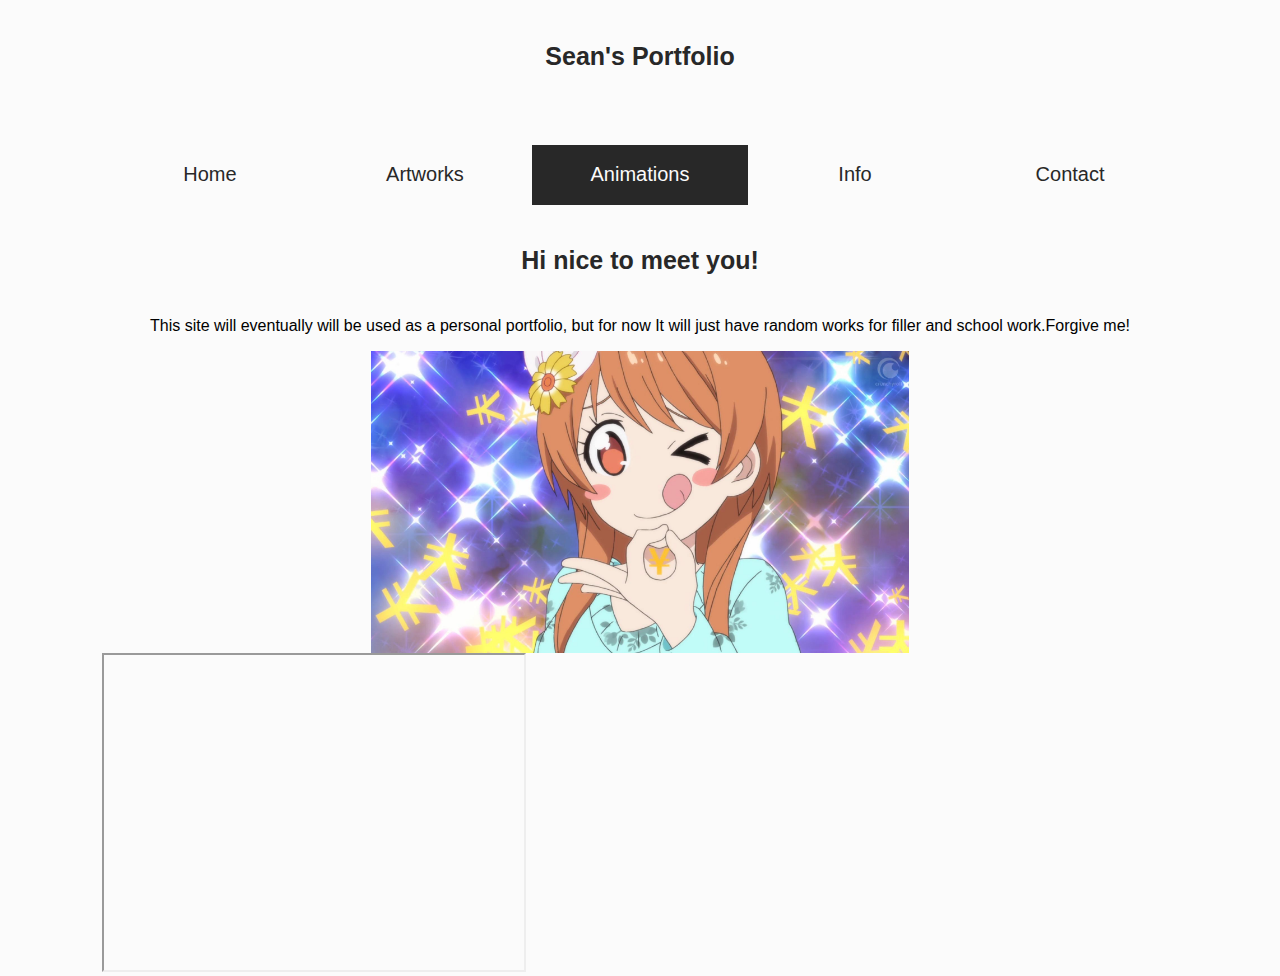
==== Animations.html @ 57bb2e29 "Update Animations.html" ====
<!DOCTYPE html>

<meta http-equiv="Content-Type" content="text/html; charset=utf-8" />

<html>


	<head>

	<link rel="stylesheet" href="css/style.css">
	<meta name="viewport" content="width=device-width, initial-scale=1">
		
	</head>
<title> Sean's Portfolio </title> 

<header>
	<h1>Sean's Portfolio</h1>
</header>
  
<body>
   	
   <div class="body-container">
		<div class="grid-header">
			<a href="index.html">Home</a>
			<a href="Artworks.html">Artworks</a>
			<a class="active" href="Animations.html">Animations</a>
			<a href="Info.html">Info</a>
      <a href="Contact.html">Contact</a>
     </div>
	   
	<div class="content"><h1> Hi nice to meet you!</h1>
		   <p>This site will eventually will be used as a personal portfolio, but for now It will just have random works for filler and school work.Forgive me!</p>
		   <img src="Images/MarikaMoney.jpg" alt=":P" width="500" class="center"/>
        <div/>   
	<iframe width="420" height="315"
		src="https://www.youtube.com/watch?v=62-axx7fQrE">
	</iframe>	   
</body>
</html>
---- css/style.css ----
body 
{
    padding: 0px 0px 0px 0px;
    margin: 0px 0px 0px 0px;
    display: block;
	background-color:#FBFBFB;
	font-family:Arial, Helvetica;
    overflow-x:hidden !important;
}

h1
{
	text-align: center;
	font-size: 25px;
	padding: 25px;
	color: #282828;
}

.content
{
    grid-area: main1;
    word-wrap: break-word;
    overflow-x:hidden !important;
    min-height: 75vh;

}

p
{
	text-align: center;
	color:282828;
}
	

	
.grid-header
{
    //justify-content: center;
    
    margin-top: 2em;
    display: grid;
    grid-area: header;
    grid-template-columns: 1fr 1fr 1fr 1fr 1fr;
    grid-template-rows: auto;
    grid-column: 2 / 5;
    grid-template-areas: 
    ". . . . .";
}

.grid-header a
{
    background-color: #FBFBFB;
    color: #282828;
    text-align: center;
    vertical-align: middle;
    text-decoration: none;
    font-size: 20px;
    height: 3em;

    display:flex;
    justify-content:center;
    align-items:center
}

.grid-header a:hover
{
    background-color: #282828;
    color: #FBFBFB;
}

.grid-header a.active
{
    background-color: #282828;
    color: #FBFBFB;
}

.body-container
{

//background-color: #FFFFFF
;
    display: grid;
    grid-template-columns: 8vw 1fr 1fr 1fr 8vw;
    grid-template-areas:
    "header header header header header"
    ". main1 main1 main1 empty"
    ". main1 main1 main1 empty"
    "footer footer footer footer footer";
     grid-template-rows: . . . . .;
    width: 100vw;
    overflow-x:hidden !important;
}	
	
.center 
{
    display: block;
    margin-left: auto;
    margin-right: auto;
    width: 50%;
}
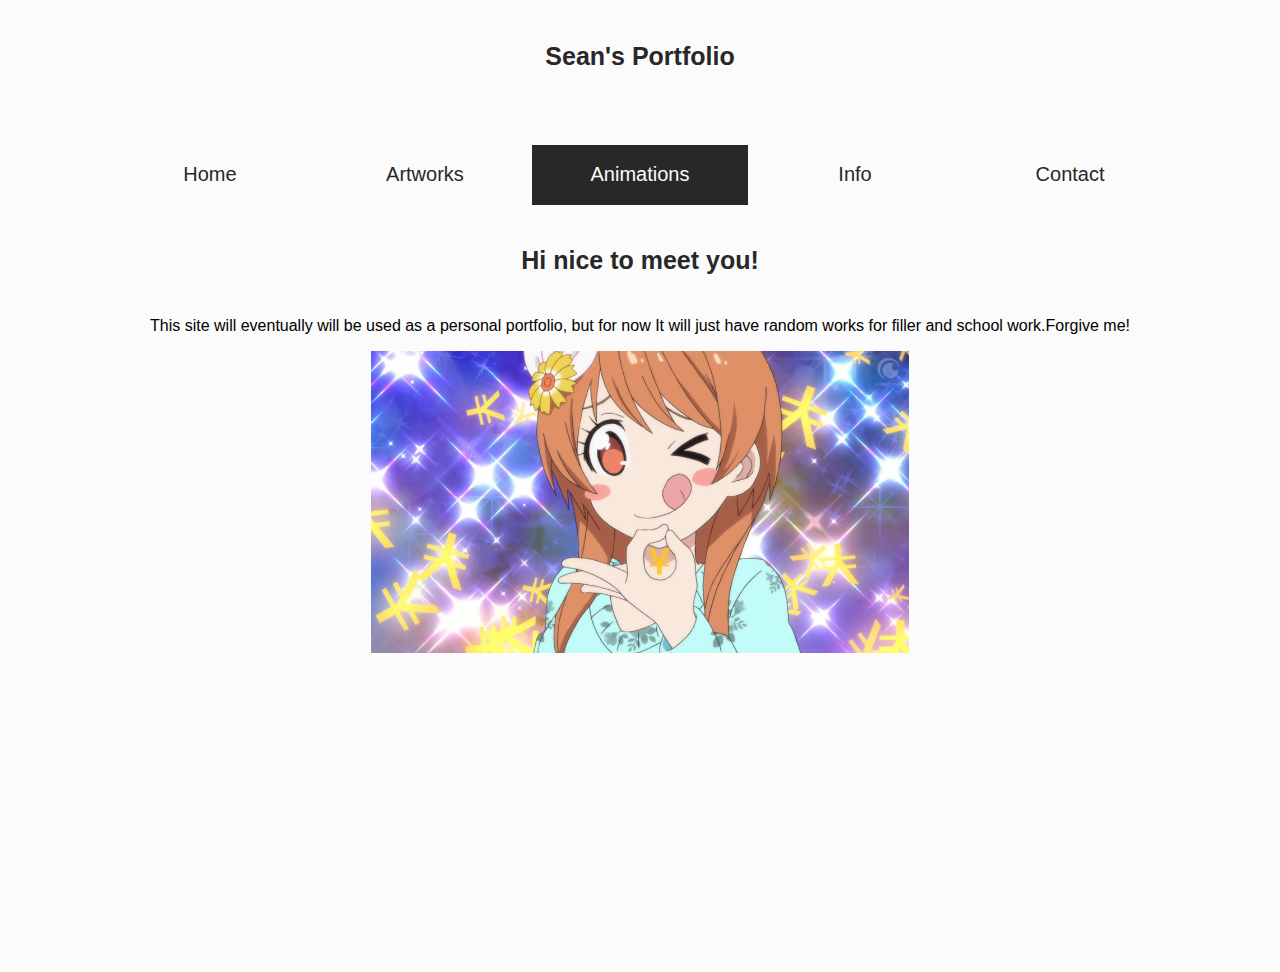
==== commit 269c19c0: "Update Animations.html" ====
--- a/Animations.html
+++ b/Animations.html
@@ -32,9 +32,9 @@
 		   <p>This site will eventually will be used as a personal portfolio, but for now It will just have random works for filler and school work.Forgive me!</p>
 		   <img src="Images/MarikaMoney.jpg" alt=":P" width="500" class="center"/>
         <div/>   
-	<iframe width="420" height="315"
-		src="https://www.youtube.com/watch?v=62-axx7fQrE">
-	</iframe>	   
+	<iframe width="560" height="315" 
+		src="https://www.youtube.com/embed/62-axx7fQrE" frameborder="0" allow="accelerometer; autoplay; encrypted-media; gyroscope; picture-in-picture" allowfullscreen>
+	</iframe>  
 </body>
 </html>
 	
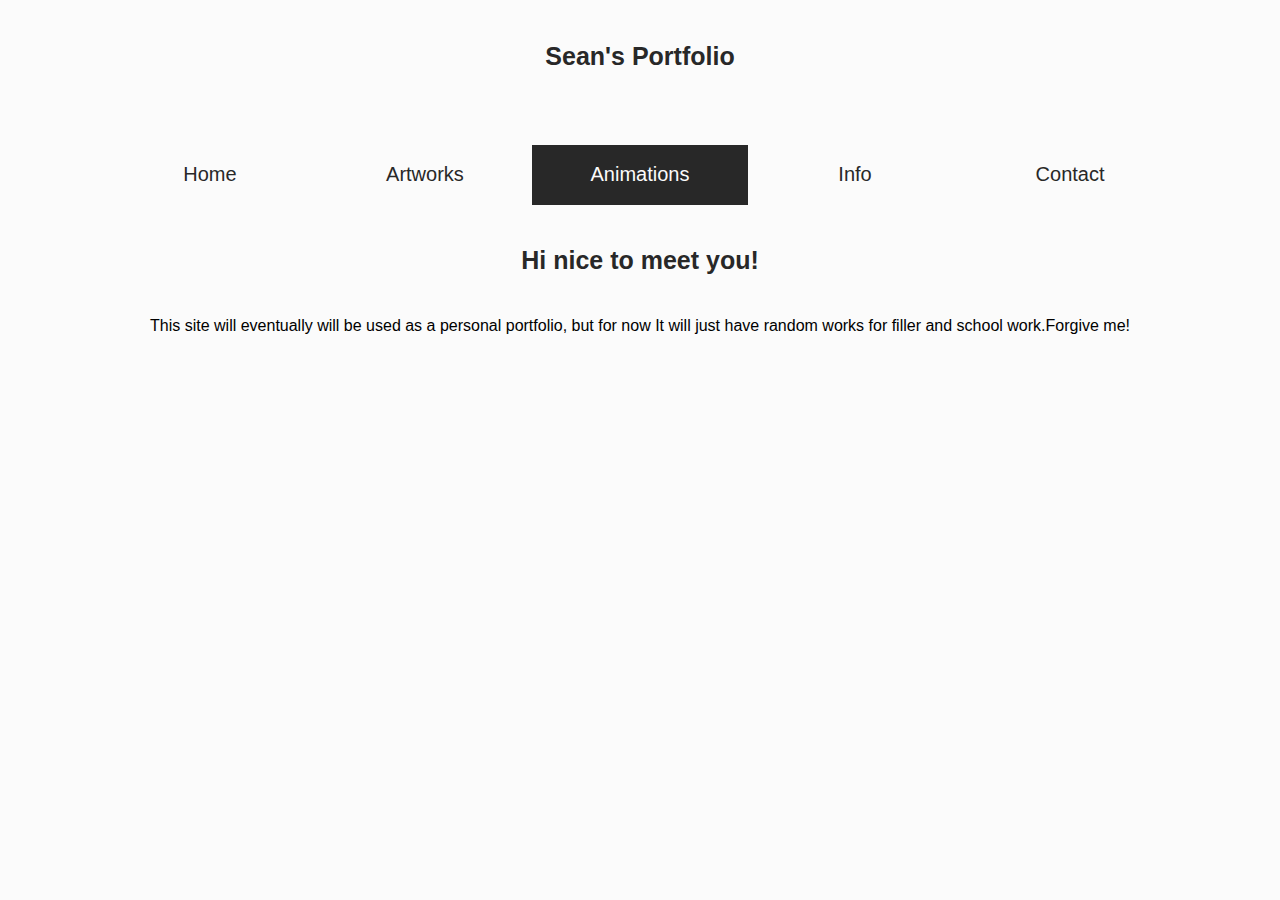
==== commit 590654df: "Update Animations.html" ====
--- a/Animations.html
+++ b/Animations.html
@@ -30,7 +30,6 @@
 	   
 	<div class="content"><h1> Hi nice to meet you!</h1>
 		   <p>This site will eventually will be used as a personal portfolio, but for now It will just have random works for filler and school work.Forgive me!</p>
-		   <img src="Images/MarikaMoney.jpg" alt=":P" width="500" class="center"/>
         <div/>   
 	<iframe width="560" height="315" 
 		src="https://www.youtube.com/embed/62-axx7fQrE" frameborder="0" allow="accelerometer; autoplay; encrypted-media; gyroscope; picture-in-picture" allowfullscreen>
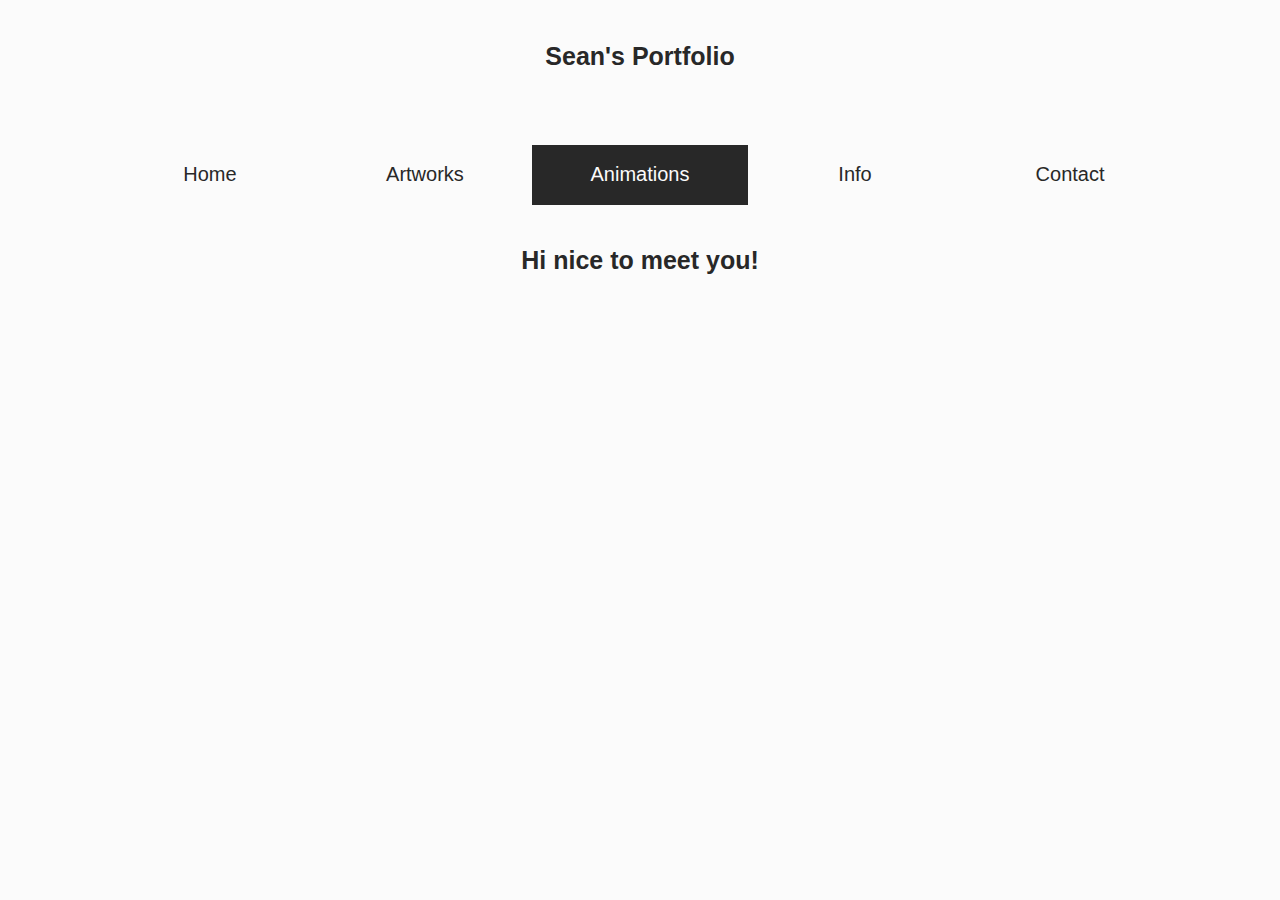
==== commit 28bb3076: "Update Animations.html" ====
--- a/Animations.html
+++ b/Animations.html
@@ -29,10 +29,10 @@
      </div>
 	   
 	<div class="content"><h1> Hi nice to meet you!</h1>
-		   <p>This site will eventually will be used as a personal portfolio, but for now It will just have random works for filler and school work.Forgive me!</p>
+	  
         <div/>   
 	<iframe width="560" height="315" 
-		src="https://www.youtube.com/embed/62-axx7fQrE" frameborder="0" allow="accelerometer; autoplay; encrypted-media; gyroscope; picture-in-picture" allowfullscreen>
+		src="https://www.youtube.com/embed/62-axx7fQrE" frameborder="0" allow="accelerometer; autoplay; encrypted-media; gyroscope; picture-in-picture" allowfullscreen> class="center"
 	</iframe>  
 </body>
 </html>
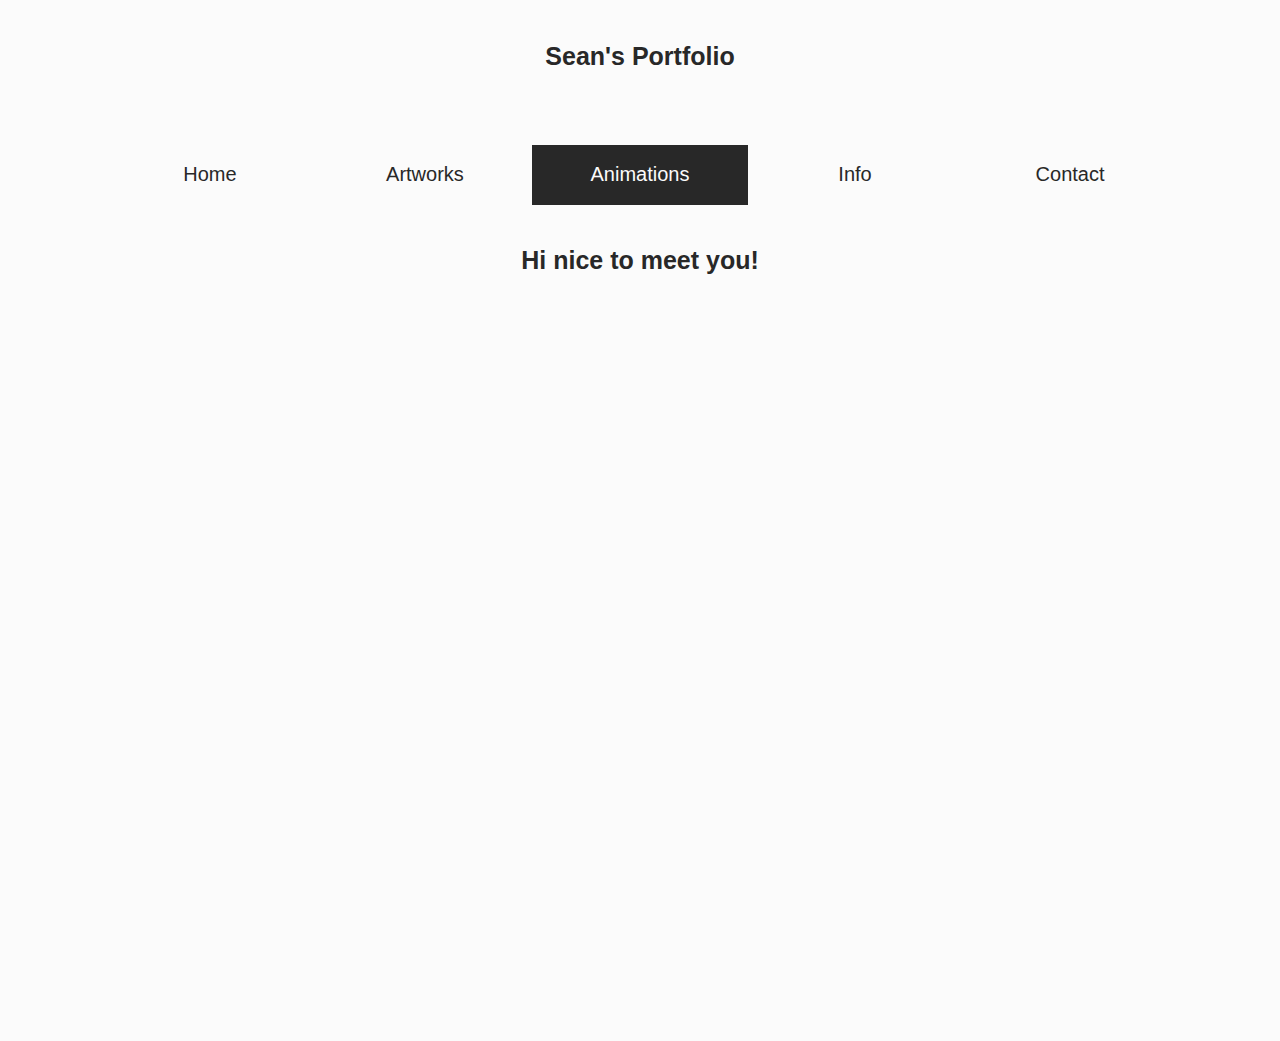
==== commit e4fcab4d: "Update Animations.html" ====
--- a/Animations.html
+++ b/Animations.html
@@ -31,7 +31,7 @@
 	<div class="content"><h1> Hi nice to meet you!</h1>
 	  
         <div/>   
-	<iframe width="560" height="315" 
+	<iframe width="1280" height="720" 
 		src="https://www.youtube.com/embed/62-axx7fQrE" frameborder="0" allow="accelerometer; autoplay; encrypted-media; gyroscope; picture-in-picture" allowfullscreen> class="center"
 	</iframe>  
 </body>
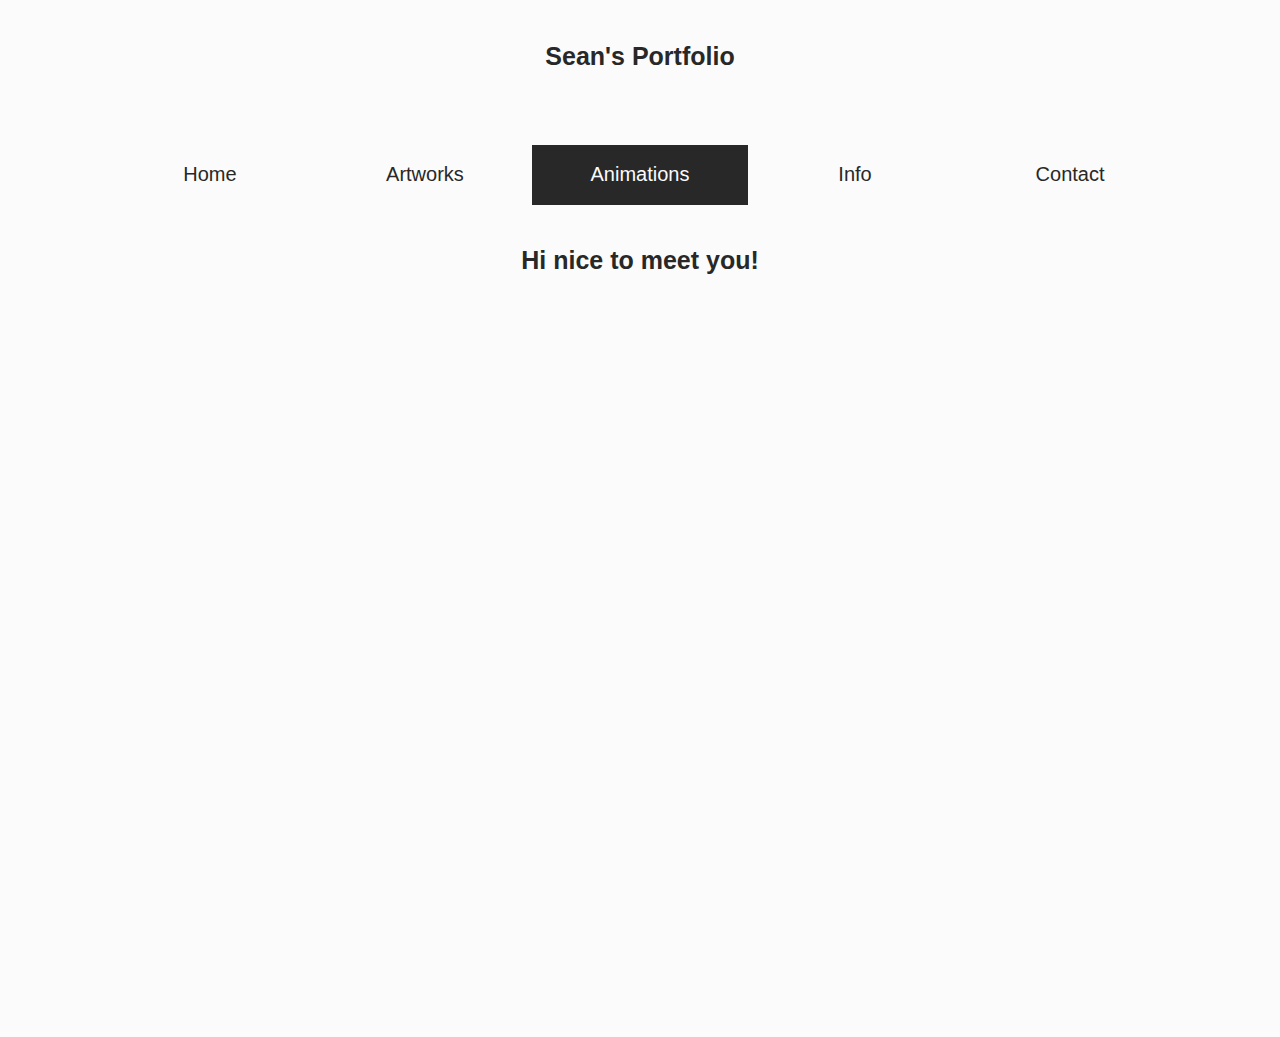
==== commit 1f714a4b: "Update Animations.html" ====
--- a/Animations.html
+++ b/Animations.html
@@ -31,8 +31,8 @@
 	<div class="content"><h1> Hi nice to meet you!</h1>
 	  
         <div/>   
-	<iframe width="1280" height="720" 
-		src="https://www.youtube.com/embed/62-axx7fQrE" frameborder="0" allow="accelerometer; autoplay; encrypted-media; gyroscope; picture-in-picture" allowfullscreen> class="center"
+	<iframe style="display: block; margin: auto;" width="1280" height="720" 
+		src="https://www.youtube.com/embed/62-axx7fQrE" frameborder="0" allow="accelerometer; autoplay; encrypted-media; gyroscope; picture-in-picture" allowfullscreen>
 	</iframe>  
 </body>
 </html>
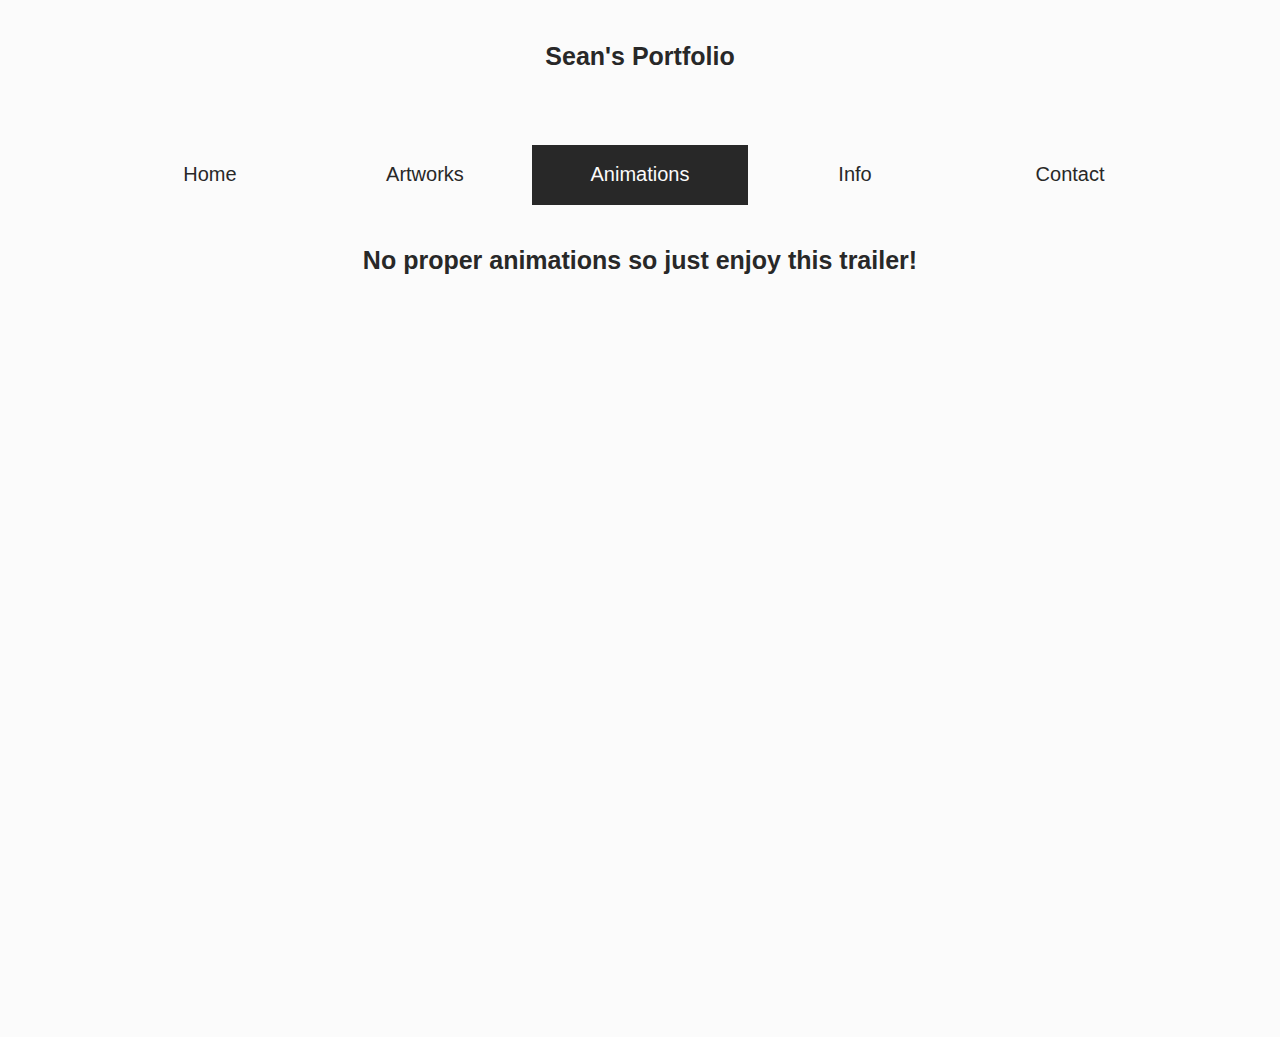
==== commit a4bb7da9: "Update Animations.html" ====
--- a/Animations.html
+++ b/Animations.html
@@ -25,10 +25,10 @@
 			<a href="Artworks.html">Artworks</a>
 			<a class="active" href="Animations.html">Animations</a>
 			<a href="Info.html">Info</a>
-      <a href="Contact.html">Contact</a>
+      			<a href="Contact.html">Contact</a>
      </div>
 	   
-	<div class="content"><h1> Hi nice to meet you!</h1>
+	<div class="content"><h1>No proper animations so just enjoy this trailer!</h1>
 	  
         <div/>   
 	<iframe style="display: block; margin: auto;" width="1280" height="720" 
--- a/css/style.css
+++ b/css/style.css
@@ -98,3 +98,22 @@
     margin-right: auto;
     width: 50%;
 }
+
+table 
+{
+    font-family: Arial, Helvetica;
+    border-collapse: collapse;
+    width: 100%;
+}
+
+th, td 
+{
+    border: 1px solid #dddddd;
+    text-align: left;
+    padding: 8px;
+}
+
+tr:nth-child(even) 
+{
+    background-color: #dddddd;
+}
